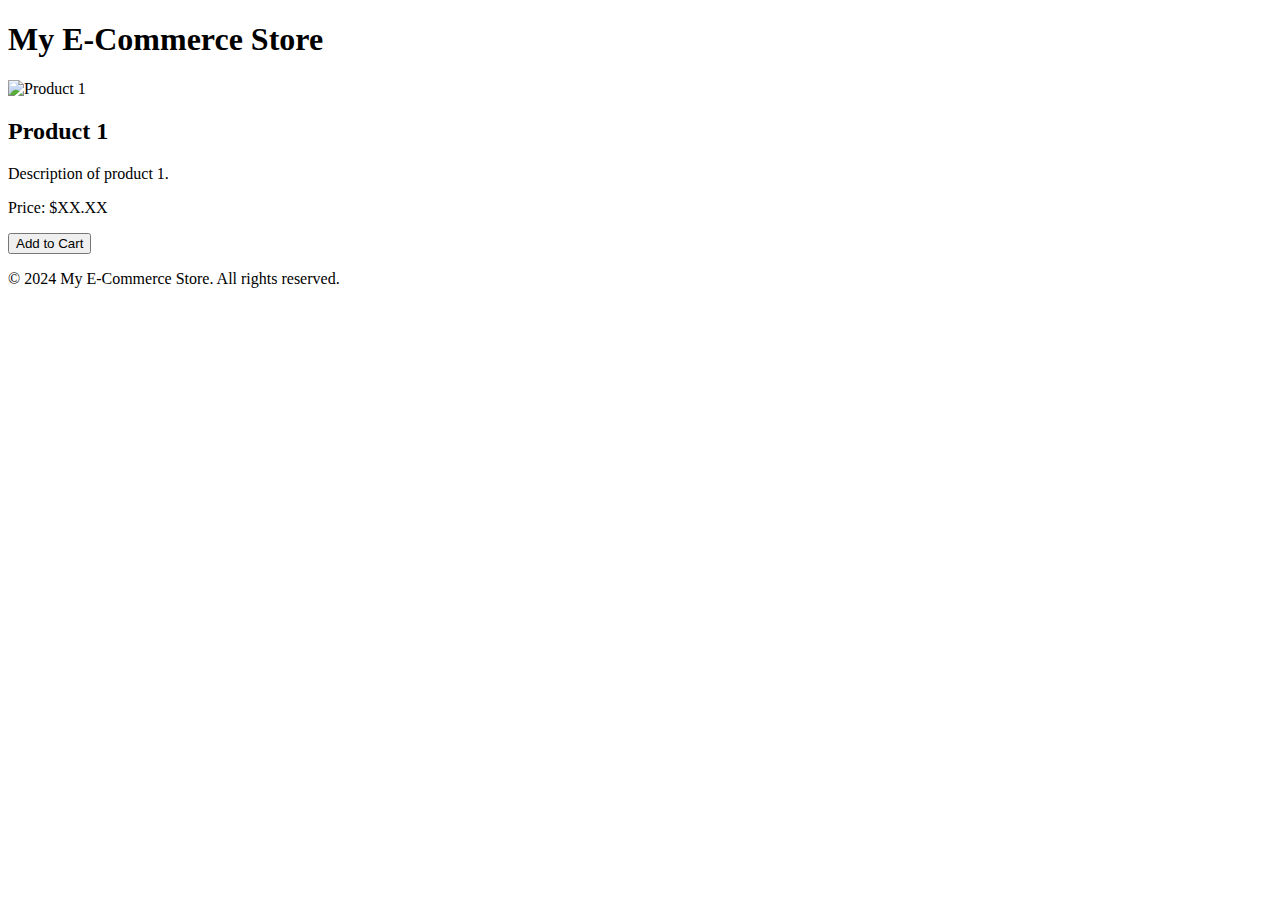
==== index.html @ 17b3b97f "Update index.html" ====
<!DOCTYPE html>
<html lang="en">
<head>
    <meta charset="UTF-8">
    <meta name="viewport" content="width=device-width, initial-scale=1.0">
    <title>Product 1 - My E-Commerce Store</title>
    <link rel="stylesheet" href="styles.css"> <!-- Link to your CSS file -->
</head>
<body>
    <header>
        <h1>My E-Commerce Store</h1>
    </header>
    
    <main>
        <section id="product-details">
            <div class="product">
                <img src="product1.jpg" alt="Product 1">
                <h2>Product 1</h2>
                <p>Description of product 1.</p>
                <p>Price: $XX.XX</p>
                <button>Add to Cart</button>
            </div>
        </section>
    </main>

    <footer>
        <p>&copy; 2024 My E-Commerce Store. All rights reserved.</p>
    </footer>
</body>
</html>
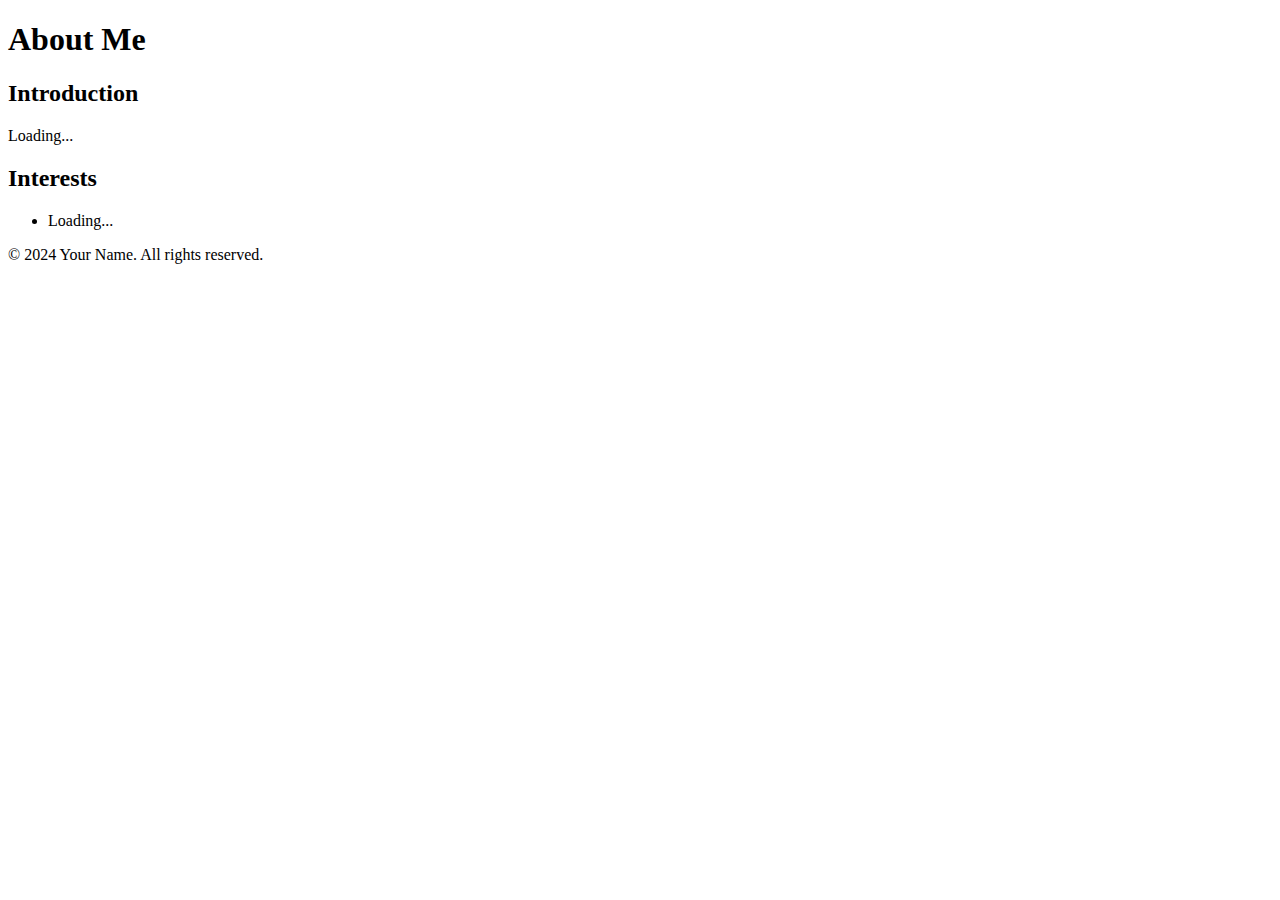
==== commit 394d7bc8: "Update and rename index.jpg to index.html" ====
--- a/index.html
+++ b/index.html
@@ -3,28 +3,32 @@
 <head>
     <meta charset="UTF-8">
     <meta name="viewport" content="width=device-width, initial-scale=1.0">
-    <title>Product 1 - My E-Commerce Store</title>
-    <link rel="stylesheet" href="styles.css"> <!-- Link to your CSS file -->
+    <title>About Me</title>
+    <link rel="stylesheet" href="styles.css">
 </head>
 <body>
     <header>
-        <h1>My E-Commerce Store</h1>
+        <h1>About Me</h1>
     </header>
-    
+
     <main>
-        <section id="product-details">
-            <div class="product">
-                <img src="product1.jpg" alt="Product 1">
-                <h2>Product 1</h2>
-                <p>Description of product 1.</p>
-                <p>Price: $XX.XX</p>
-                <button>Add to Cart</button>
-            </div>
+        <section id="introduction">
+            <h2>Introduction</h2>
+            <p id="intro-text">Loading...</p>
+        </section>
+
+        <section id="interests">
+            <h2>Interests</h2>
+            <ul id="interests-list">
+                <li>Loading...</li>
+            </ul>
         </section>
     </main>
 
     <footer>
-        <p>&copy; 2024 My E-Commerce Store. All rights reserved.</p>
+        <p>&copy; 2024 Your Name. All rights reserved.</p>
     </footer>
+
+    <script src="script.js"></script>
 </body>
 </html>
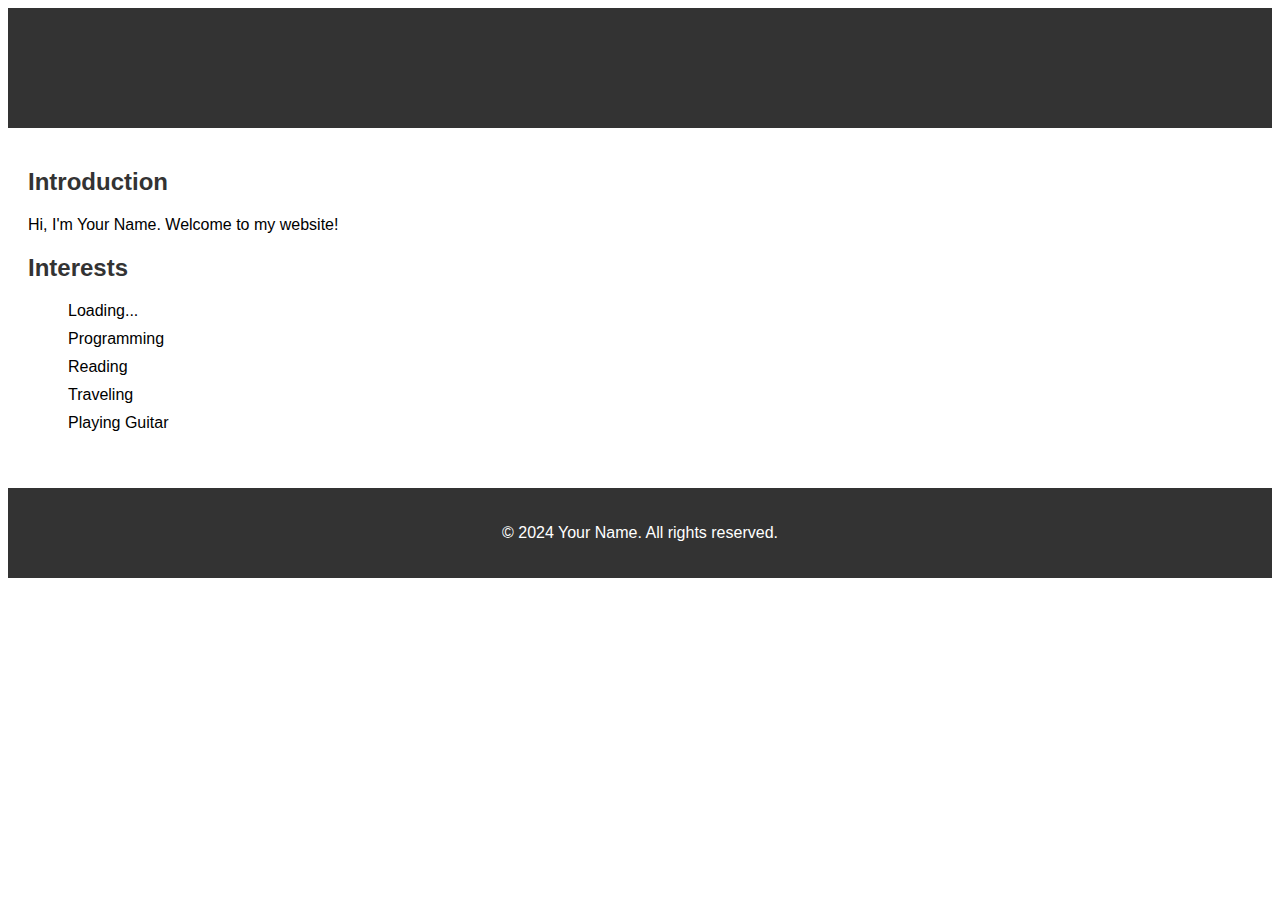
==== commit d54e21e2: "Update index.html" ====
--- a/index.html
+++ b/index.html
@@ -14,7 +14,7 @@
     <main>
         <section id="introduction">
             <h2>Introduction</h2>
-            <p id="intro-text">Loading...</p>
+            <p id="intro-text">Nothing to be shown here...</p>
         </section>
 
         <section id="interests">
--- a/styles.css
+++ b/styles.css
@@ -0,0 +1,30 @@
+body {
+    font-family: Arial, sans-serif;
+}
+
+header, footer {
+    background-color: #333;
+    color: #fff;
+    padding: 20px;
+    text-align: center;
+}
+
+main {
+    padding: 20px;
+}
+
+h1, h2 {
+    color: #333;
+}
+
+footer {
+    margin-top: 20px;
+}
+
+ul {
+    list-style-type: none;
+}
+
+li {
+    margin-bottom: 10px;
+}
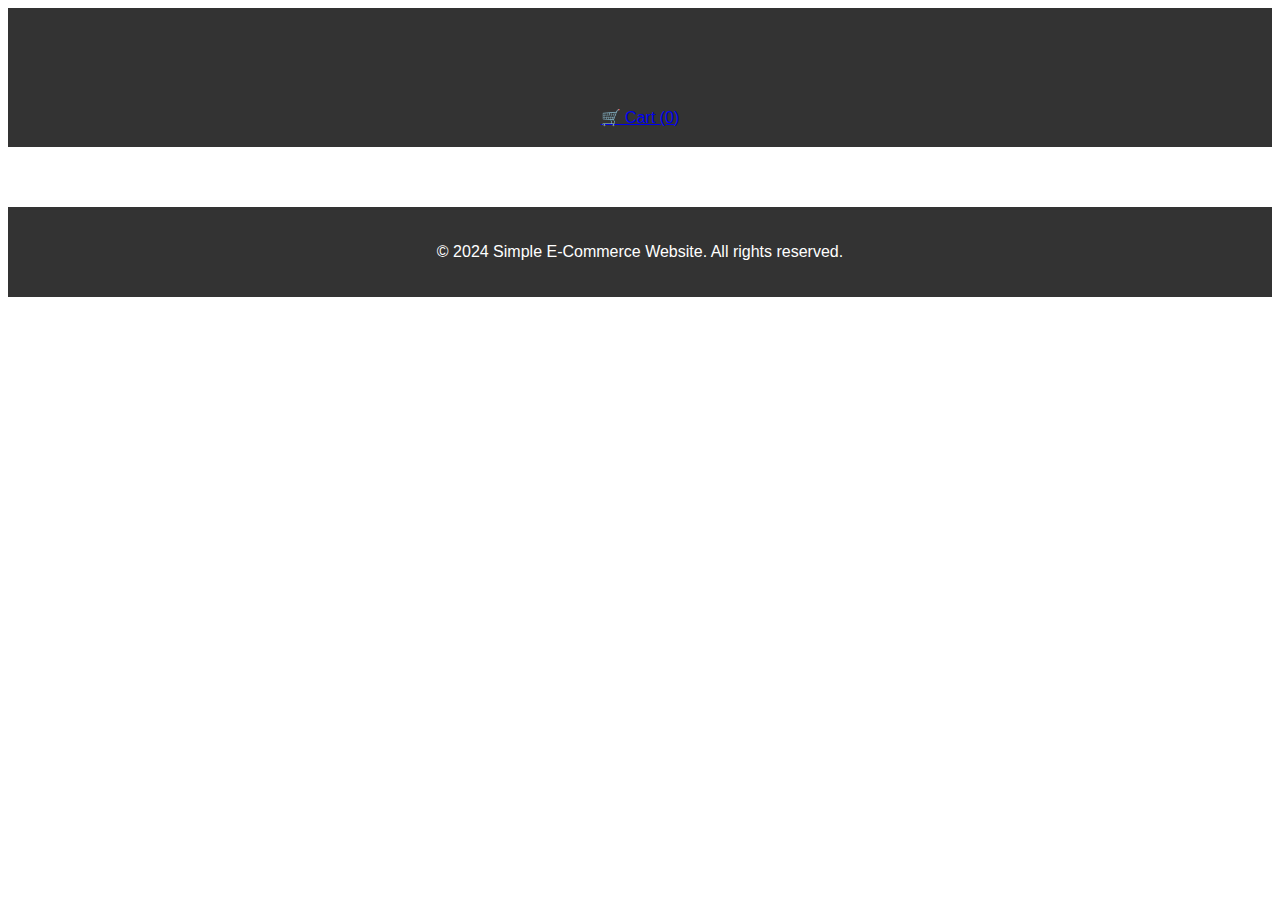
==== commit d53e8b1e: "Update index.html" ====
--- a/index.html
+++ b/index.html
@@ -3,32 +3,23 @@
 <head>
     <meta charset="UTF-8">
     <meta name="viewport" content="width=device-width, initial-scale=1.0">
-    <title>About Me</title>
-    <link rel="stylesheet" href="styles.css">
+    <title>Simple E-Commerce Website</title>
+    <link rel="stylesheet" href="styles.css"> <!-- Link to your CSS file -->
 </head>
 <body>
     <header>
-        <h1>About Me</h1>
+        <h1>Simple E-Commerce Website</h1>
+        <a href="#" id="cart-icon">🛒 Cart (0)</a>
     </header>
-
-    <main>
-        <section id="introduction">
-            <h2>Introduction</h2>
-            <p id="intro-text">Nothing to be shown here...</p>
-        </section>
-
-        <section id="interests">
-            <h2>Interests</h2>
-            <ul id="interests-list">
-                <li>Loading...</li>
-            </ul>
-        </section>
+    
+    <main id="products">
+        <!-- Product items will be dynamically added here using JavaScript -->
     </main>
 
     <footer>
-        <p>&copy; 2024 Your Name. All rights reserved.</p>
+        <p>&copy; 2024 Simple E-Commerce Website. All rights reserved.</p>
     </footer>
 
-    <script src="script.js"></script>
+    <script src="script.js"></script> <!-- Link to your JavaScript file -->
 </body>
 </html>
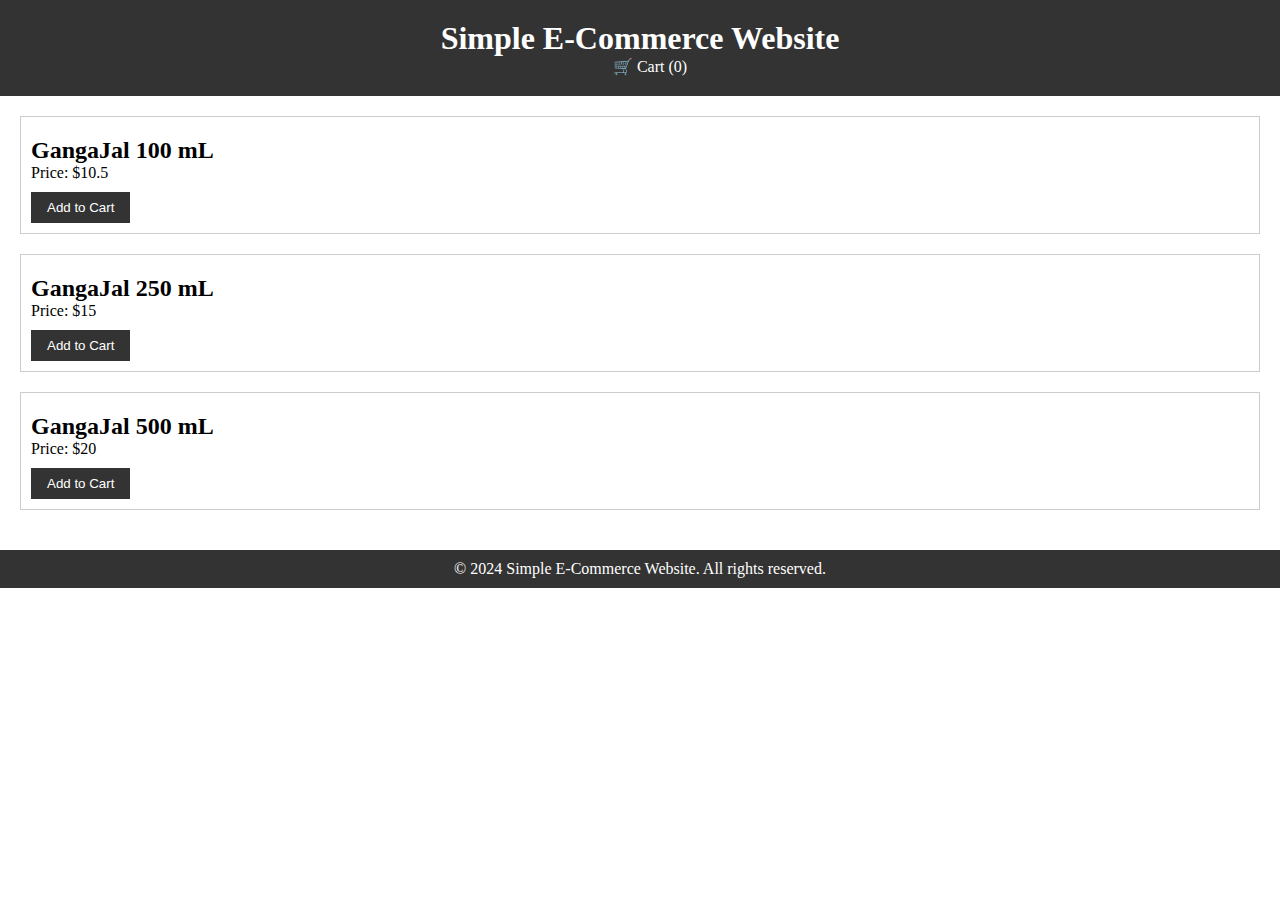
==== commit 56cba337: "Update index.html" ====
--- a/index.html
+++ b/index.html
@@ -3,7 +3,7 @@
 <head>
     <meta charset="UTF-8">
     <meta name="viewport" content="width=device-width, initial-scale=1.0">
-    <title>Simple E-Commerce Website</title>
+    <title>OmniSeller</title>
     <link rel="stylesheet" href="styles.css"> <!-- Link to your CSS file -->
 </head>
 <body>
--- a/styles.css
+++ b/styles.css
@@ -1,30 +1,60 @@
-body {
-    font-family: Arial, sans-serif;
+/* Reset some default browser styles */
+* {
+    margin: 0;
+    padding: 0;
+    box-sizing: border-box;
 }
 
-header, footer {
+/* Style the header */
+header {
     background-color: #333;
     color: #fff;
     padding: 20px;
     text-align: center;
 }
 
+header h1 {
+    margin: 0;
+}
+
+#cart-icon {
+    color: #fff;
+    text-decoration: none;
+    margin-left: 20px;
+}
+
+/* Style the main content */
 main {
     padding: 20px;
 }
 
-h1, h2 {
-    color: #333;
+.product {
+    border: 1px solid #ccc;
+    padding: 10px;
+    margin-bottom: 20px;
 }
 
-footer {
-    margin-top: 20px;
+.product h2 {
+    margin-top: 10px;
 }
 
-ul {
-    list-style-type: none;
+.product button {
+    background-color: #333;
+    color: #fff;
+    border: none;
+    padding: 8px 16px;
+    cursor: pointer;
+    margin-top: 10px;
 }
 
-li {
-    margin-bottom: 10px;
+.product button:hover {
+    background-color: #555;
 }
+
+/* Style the footer */
+footer {
+    background-color: #333;
+    color: #fff;
+    text-align: center;
+    padding: 10px;
+}
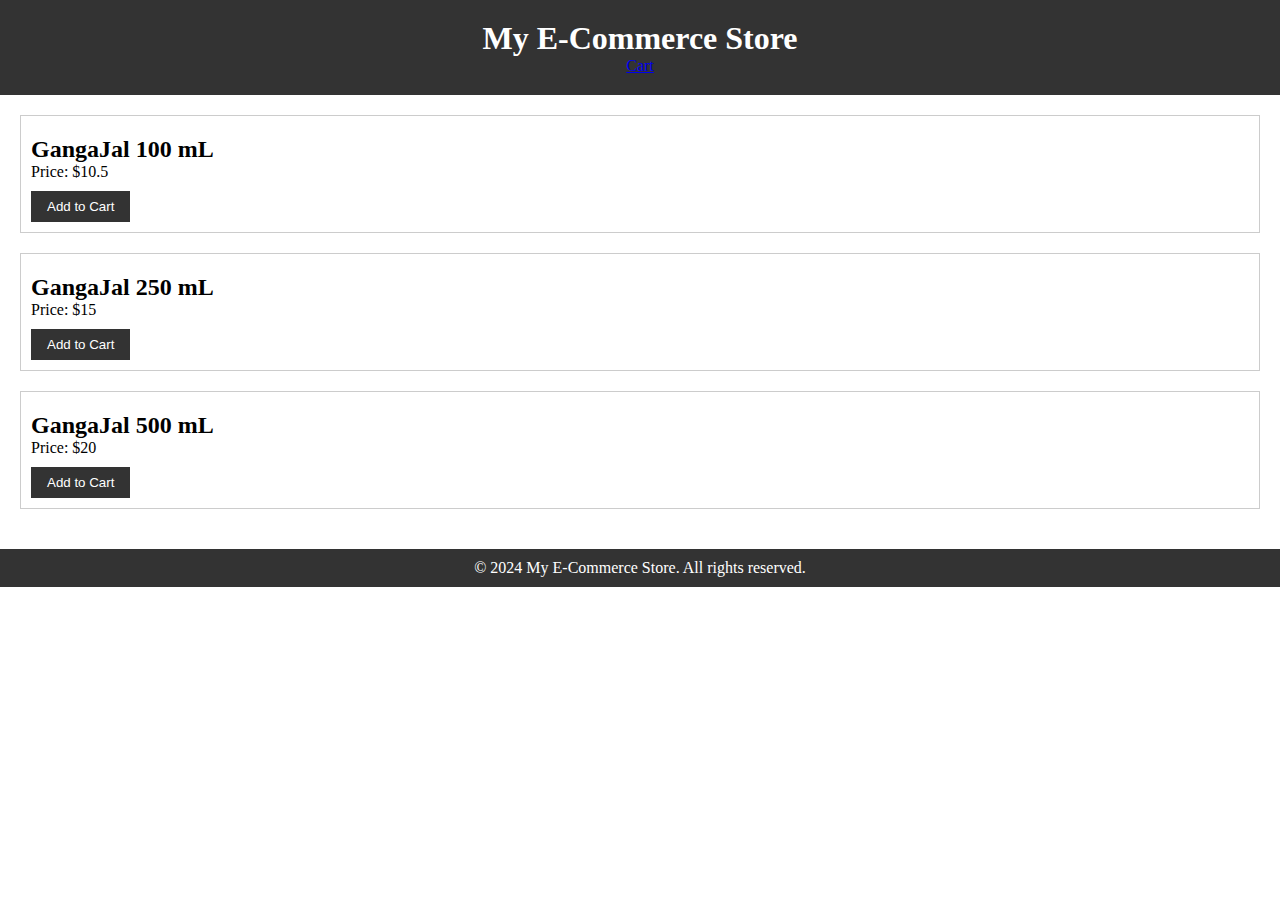
==== commit 96dd5fc5: "Update index.html" ====
--- a/index.html
+++ b/index.html
@@ -3,23 +3,23 @@
 <head>
     <meta charset="UTF-8">
     <meta name="viewport" content="width=device-width, initial-scale=1.0">
-    <title>OmniSeller</title>
-    <link rel="stylesheet" href="styles.css"> <!-- Link to your CSS file -->
+    <title>My E-Commerce Store</title>
+    <link rel="stylesheet" href="styles.css">
 </head>
 <body>
     <header>
-        <h1>Simple E-Commerce Website</h1>
-        <a href="#" id="cart-icon">🛒 Cart (0)</a>
+        <h1>My E-Commerce Store</h1>
+        <a href="cart.html">Cart</a>
     </header>
     
     <main id="products">
-        <!-- Product items will be dynamically added here using JavaScript -->
+        <!-- Product items will be dynamically added here -->
     </main>
 
     <footer>
-        <p>&copy; 2024 Simple E-Commerce Website. All rights reserved.</p>
+        <p>&copy; 2024 My E-Commerce Store. All rights reserved.</p>
     </footer>
 
-    <script src="script.js"></script> <!-- Link to your JavaScript file -->
+    <script src="script.js"></script>
 </body>
 </html>
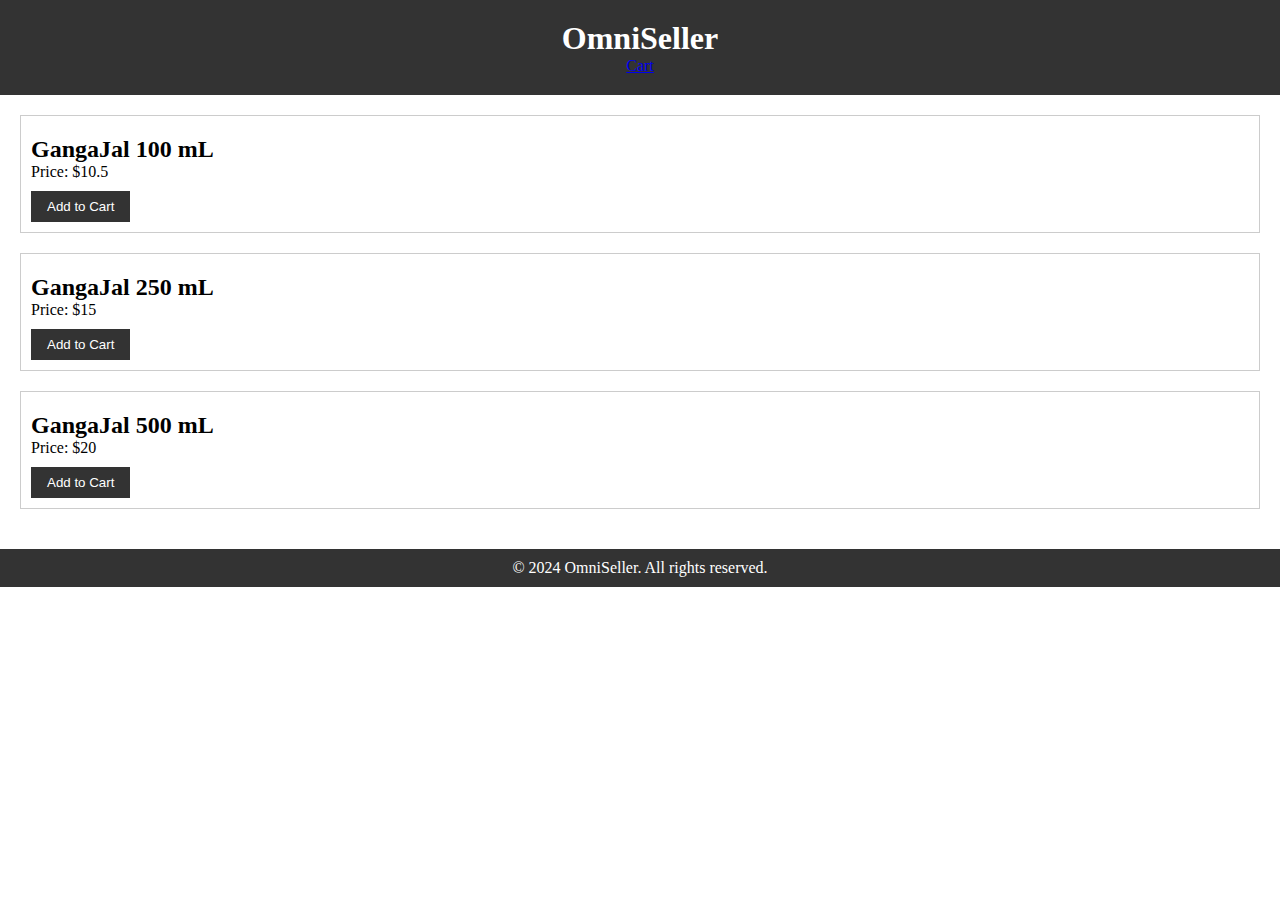
==== commit 5a7eb9c4: "Update index.html" ====
--- a/index.html
+++ b/index.html
@@ -3,12 +3,12 @@
 <head>
     <meta charset="UTF-8">
     <meta name="viewport" content="width=device-width, initial-scale=1.0">
-    <title>My E-Commerce Store</title>
+    <title>OmniSeller</title>
     <link rel="stylesheet" href="styles.css">
 </head>
 <body>
     <header>
-        <h1>My E-Commerce Store</h1>
+        <h1>OmniSeller</h1>
         <a href="cart.html">Cart</a>
     </header>
     
@@ -17,7 +17,7 @@
     </main>
 
     <footer>
-        <p>&copy; 2024 My E-Commerce Store. All rights reserved.</p>
+        <p>&copy; 2024 OmniSeller. All rights reserved.</p>
     </footer>
 
     <script src="script.js"></script>
